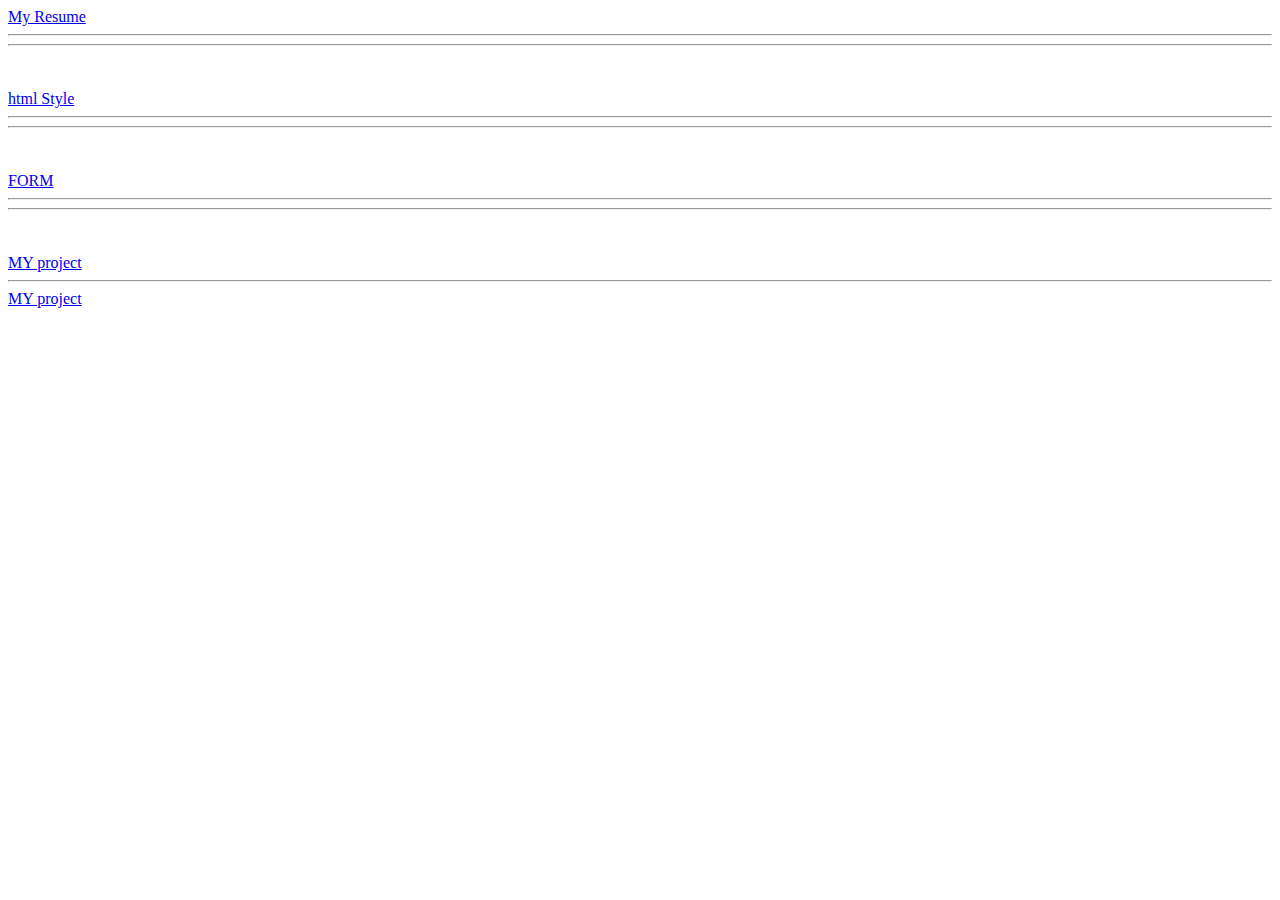
==== index.html @ 3c67371b "Add files via upload" ====
<!DOCTYPE html>
<html>

<body>

    <a href="./Resume2.html">My Resume</a>
    <hr>
    <hr>
    <br>
    <br>
    <a href="CssStyle.css">html Style</a>
    <hr>
    <hr>
    <br>
    <br>
    <a href="form.html">FORM </a>
    <hr>
    <hr>
    <br>
    <br>
    <a href="sk.html">MY project</a>
    <br>
    <hr>
    <a href="Resume2.html">MY project</a>
</body>
</html>
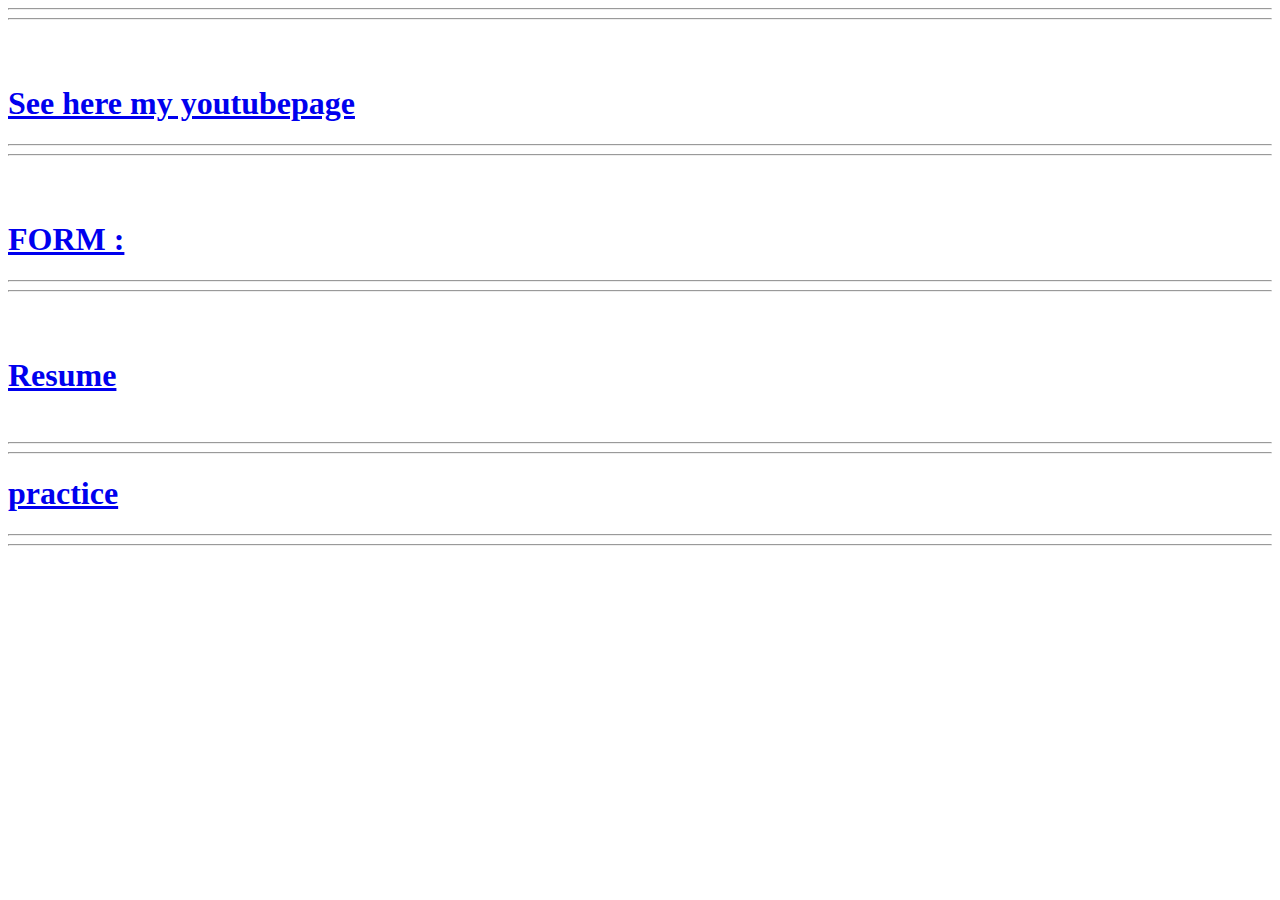
==== commit 60726819: "Add files via upload" ====
--- a/index.html
+++ b/index.html
@@ -1,26 +1,34 @@
 <!DOCTYPE html>
 <html>
+<head>
+    <link rel="stylesheet" href="./youtube.css">
+</head>
+<body style="background-image: url(https://img.freepik.com/free-photo/vivid-multicolored-background-abstraction_23-2147734143.jpg?size=626&ext=jpg&ga=GA1.1.1163391976.1706256617&semt=ais); background-position: center; background-repeat: no-repeat; background-size: cover;  ">
 
-<body>
-
-    <a href="./Resume2.html">My Resume</a>
+    
     <hr>
     <hr>
     <br>
     <br>
-    <a href="CssStyle.css">html Style</a>
+    <a href="./youtubepage.html"><h1>See here my youtubepage</h1></a>
     <hr>
     <hr>
     <br>
     <br>
-    <a href="form.html">FORM </a>
+    <a href="./formstart.html"><h1>FORM :</h1></a>
     <hr>
     <hr>
     <br>
     <br>
-    <a href="sk.html">MY project</a>
+        <a href="./Resume.html"> <h1>Resume</h1></a>
     <br>
+    <hr> 
     <hr>
-    <a href="Resume2.html">MY project</a>
+    <a href="./pratice.html"> <h1>practice</h1></a>
+    <hr>
+    <hr>
+    <br>
+   
+
 </body>
 </html>--- a/youtube.css
+++ b/youtube.css
@@ -0,0 +1,43 @@
+.cell{
+    background-color: rgb(49, 28, 28);
+    
+    font-weight: 900;
+    padding: 50px;
+   
+
+}
+.box2{
+    font-family: "Protest Strike", sans-serif;
+    font-weight: 400;
+    font-style: italic;
+    padding: 50px;
+    box-shadow: #E8C872;
+    
+    height: 1500px;
+  }
+  page{
+    background-color: #E8C872;
+    height:25cm;
+    width: 20cm;
+  }
+  .box4{
+  border-width: 2px;
+  border-color: black;
+  }
+  td,th,form{ 
+     border: black;
+     border-width: 20px;
+  }
+  .cellb{
+    background-color: crimson;
+    padding: 100px;
+    margin-left: 30px;
+  } 
+  #tbody{
+    padding: 50px;
+    margin: 50px;
+  }
+  .food{
+    background-color: aquamarine;
+    background-color: hotpink;
+  }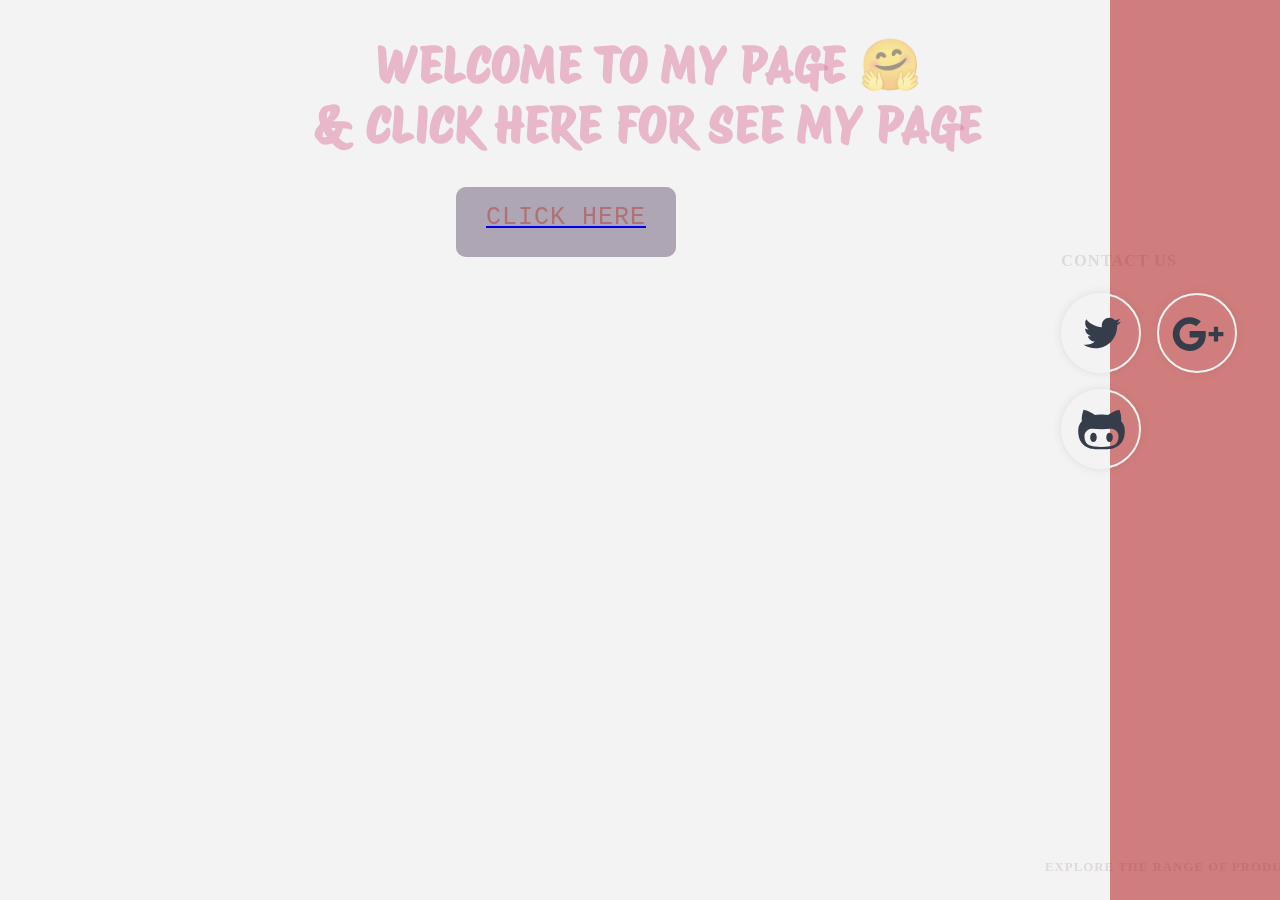
==== commit 7c2c1905: "Add files via upload" ====
--- a/index.html
+++ b/index.html
@@ -1,34 +1,266 @@
 <!DOCTYPE html>
 <html>
+
 <head>
-    <link rel="stylesheet" href="./youtube.css">
+    <!-- liks -->
+    <link rel="stylesheet" href="./index.css">
+    <!-- link of font -->
+    <link rel="preconnect" href="https://fonts.googleapis.com">
+    <link rel="preconnect" href="https://fonts.gstatic.com" crossorigin>
+    <link
+        href="https://fonts.googleapis.com/css2?family=Montserrat:ital,wght@0,100..900;1,100..900&family=Protest+Riot&family=Protest+Strike&display=swap"
+        rel="stylesheet">
+    <!-- link of meta tag -->
+    <meta name="viewport" content="width=device-width, initial-scale=1.0">
+    <style>
+        body {
+            margin-top: 0%;
+            height: 100%;
+            width: 100%;
+            background-position: center;
+            background-repeat: no-repeat;
+            background-size: cover;
+        }
+
+        img {
+            margin-left: 100%;
+            border-radius: 50%;
+
+
+        }
+
+        #background-video {
+            width: 100vw;
+            height: 100vh;
+            object-fit: cover;
+            position: fixed;
+            left: 0;
+            right: 0;
+            top: 0;
+            bottom: 0;
+            z-index: -1;
+        }
+
+        .button {
+            margin: 0;
+            cursor: cell;
+            font-family: "px-grotesk-regular";
+            font-size: 11px;
+            text-transform: uppercase;
+            letter-spacing: 1px;
+            background-color: rgba(175, 13, 13, 0.515);
+            color: rgba(90, 36, 36, 0.127);
+            display: -webkit-flex;
+            -webkit-align-items: center;
+            justify-content: center;
+            padding: 25px 32px;
+            -webkit-transition: .6s all cubic-bezier(1, 0, 0, 1);
+            width: 170px;
+            height: 100%;
+            white-space: nowrap;
+            bottom: 0;
+            right: 0px;
+            z-index: 100;
+            position: absolute;
+            display: flex;
+            align-items: flex-end;
+        }
+
+        /* ======= This is for button ======= */
+        .button:hover {
+            width: 20%;
+        }
+
+        /* ======= This is for html tag ======= */
+        html {
+            box-sizing: border-box;
+            background: #f3f3f3;
+        }
+
+        /* ====== box editing ====== */
+        *,
+        *:after,
+        *:before {
+            box-sizing: inherit;
+        }
+
+        /*  */
+        .clip {
+            border: 0;
+            clip: rect(0 0 0 0);
+            height: 1px;
+            margin: -1px;
+            overflow: hidden;
+            padding: 0;
+            position: absolute;
+            width: 1px;
+        }
+
+        /* ===== icon ===== */
+
+        .svg--icon {
+            width: 100%;
+            max-width: 5rem;
+            height: 100%;
+            max-height: 5rem;
+            display: block;
+            margin: 0 auto;
+            fill: currentColor
+        }
+
+        /* ====== Wrapper ====== */
+        .wrapper {
+            width: 100%;
+            height: 100vh;
+            
+            display: inline-block;
+            flex-direction: column;
+            justify-content: center;
+            align-items: center;
+            padding: 1rem;
+            margin-bottom: 40px;
+           
+            display: flex;
+        }
+
+        /* ====== Share ====== */
+        .share {
+            width: 5rem;
+            height: 5rem;
+            float: left;
+            margin: .5rem 1rem .5rem 0;
+            color: #353c4a;
+            border: .125rem solid #f3f3f3;
+            box-shadow: 0 0 8px 0 rgba(142, 73, 73, 0.15);
+            border-radius: 50%;
+            transition: 250ms;
+
+            &:last-child {
+                margin-right: 0
+            }
+
+            /* ===== hover section */
+            &:hover,
+            &:focus {
+                background: #f1f1f1c5;
+            }
+
+            /* focus */
+            &:focus {
+                outline-color: inherit;
+            }
+        }
+        
+        
+    </style>
+
 </head>
-<body style="background-image: url(https://img.freepik.com/free-photo/vivid-multicolored-background-abstraction_23-2147734143.jpg?size=626&ext=jpg&ga=GA1.1.1163391976.1706256617&semt=ais); background-position: center; background-repeat: no-repeat; background-size: cover;  ">
-
-    
-    <hr>
-    <hr>
-    <br>
-    <br>
-    <a href="./youtubepage.html"><h1>See here my youtubepage</h1></a>
-    <hr>
-    <hr>
-    <br>
-    <br>
-    <a href="./formstart.html"><h1>FORM :</h1></a>
-    <hr>
-    <hr>
-    <br>
-    <br>
-        <a href="./Resume.html"> <h1>Resume</h1></a>
-    <br>
-    <hr> 
-    <hr>
-    <a href="./pratice.html"> <h1>practice</h1></a>
-    <hr>
-    <hr>
-    <br>
-   
-
+<!-- body start -->
+
+<body>
+    <div>
+        <h1 class="word"> WELCOME TO MY PAGE 🤗 <br>& CLICK HERE FOR SEE MY PAGE</h1>
+        <a href="./homepage.html"> <button class="glow-on-hover"> CLICK HERE</button></a>
+
+
+
+    </div>
+    <div class="button">
+        <!-- <button class="button-ferro fill" role="button"> -->
+        <div>
+            <svg>
+
+                <symbol id="svg--twitter" viewbox="0 -7 15 30">
+                    <path
+                        d="M15.36 3.434c-0.542 0.241-1.124 0.402-1.735 0.476 0.624-0.374 1.103-0.966 1.328-1.67-0.583 0.346-1.23 0.598-1.917 0.733-0.551-0.587-1.336-0.954-2.205-0.954-1.668 0-3.020 1.352-3.020 3.019 0 0.237 0.026 0.467 0.078 0.688-2.51-0.126-4.735-1.328-6.224-3.155-0.261 0.446-0.41 0.965-0.41 1.518 0 1.048 0.534 1.972 1.344 2.514-0.495-0.016-0.961-0.151-1.368-0.378 0 0.013 0 0.025 0 0.038 0 1.463 1.042 2.683 2.422 2.962-0.253 0.069-0.52 0.106-0.796 0.106-0.194 0-0.383-0.018-0.568-0.054 0.384 1.2 1.5 2.073 2.821 2.097-1.034 0.81-2.335 1.293-3.75 1.293-0.244 0-0.484-0.014-0.72-0.042 1.336 0.857 2.923 1.357 4.63 1.357 5.554 0 8.592-4.602 8.592-8.593 0-0.13-0.002-0.261-0.009-0.39 0.59-0.426 1.102-0.958 1.507-1.563z" />
+                </symbol>
+
+                <symbol id="svg--google" viewbox="-13 -13 72 72">
+                    <path d="M48,22h-5v-5h-4v5h-5v4h5v5h4v-5h5 M16,21v6.24h8.72c-0.67,3.76-3.93,6.5-8.72,6.5c-5.28,0-9.57-4.47-9.57-9.75
+    s4.29-9.74,9.57-9.74c2.38,0,4.51,0.82,6.19,2.42v0.01l4.51-4.51C23.93,9.59,20.32,8,16,8C7.16,8,0,15.16,0,24s7.16,16,16,16
+    c9.24,0,15.36-6.5,15.36-15.64c0-1.17-0.11-2.29-0.31-3.36C31.05,21,16,21,16,21z" />
+                </symbol>
+
+                <symbol id="svg--facebook" viewbox="0 -7 16 30">
+                    <path
+                        d="M12 3.303h-2.285c-0.27 0-0.572 0.355-0.572 0.831v1.65h2.857v2.352h-2.857v7.064h-2.698v-7.063h-2.446v-2.353h2.446v-1.384c0-1.985 1.378-3.6 3.269-3.6h2.286v2.503z" />
+                </symbol>
+
+                <symbol id="svg--github" viewbox="-30 -30 150 150">
+                    <path d="M61.896,52.548c-3.59,0-6.502,4.026-6.502,8.996c0,4.971,2.912,8.999,6.502,8.999
+          c3.588,0,6.498-4.028,6.498-8.999C68.395,56.574,65.484,52.548,61.896,52.548z M84.527,29.132c0.74-1.826,0.777-12.201-3.17-22.132
+          c0,0-9.057,0.993-22.76,10.396c-2.872-0.793-7.736-1.19-12.597-1.19s-9.723,0.396-12.598,1.189C19.699,7.993,10.645,7,10.645,7
+          c-3.948,9.931-3.913,20.306-3.172,22.132C2.834,34.169,0,40.218,0,48.483c0,35.932,29.809,36.508,37.334,36.508
+          c1.703,0,5.088,0.004,8.666,0.009c3.578-0.005,6.965-0.009,8.666-0.009C62.191,84.991,92,84.415,92,48.483
+          C92,40.218,89.166,34.169,84.527,29.132z M46.141,80.574H45.86c-18.859,0-33.545-2.252-33.545-20.58
+          c0-4.389,1.549-8.465,5.229-11.847c6.141-5.636,16.527-2.651,28.316-2.651c0.045,0,0.093-0.001,0.141-0.003
+          c0.049,0.002,0.096,0.003,0.141,0.003c11.789,0,22.178-2.984,28.316,2.651c3.68,3.382,5.229,7.458,5.229,11.847
+          C79.686,78.322,65,80.574,46.141,80.574z M30.104,52.548c-3.588,0-6.498,4.026-6.498,8.996c0,4.971,2.91,8.999,6.498,8.999
+          c3.592,0,6.502-4.028,6.502-8.999C36.605,56.574,33.695,52.548,30.104,52.548z" />
+                </symbol>
+
+                <symbol xmlns="http://www.w3.org/2000/svg" id="svg--whatsapp" viewBox="0 0 16 16">
+                    <path
+                        d="M13.601 2.326A7.85 7.85 0 0 0 7.994 0C3.627 0 .068 3.558.064 7.926c0 1.399.366 2.76 1.057 3.965L0 16l4.204-1.102a7.9 7.9 0 0 0 3.79.965h.004c4.368 0 7.926-3.558 7.93-7.93A7.9 7.9 0 0 0 13.6 2.326zM7.994 14.521a6.6 6.6 0 0 1-3.356-.92l-.24-.144-2.494.654.666-2.433-.156-.251a6.56 6.56 0 0 1-1.007-3.505c0-3.626 2.957-6.584 6.591-6.584a6.56 6.56 0 0 1 4.66 1.931 6.56 6.56 0 0 1 1.928 4.66c-.004 3.639-2.961 6.592-6.592 6.592m3.615-4.934c-.197-.099-1.17-.578-1.353-.646-.182-.065-.315-.099-.445.099-.133.197-.513.646-.627.775-.114.133-.232.148-.43.05-.197-.1-.836-.308-1.592-.985-.59-.525-.985-1.175-1.103-1.372-.114-.198-.011-.304.088-.403.087-.088.197-.232.296-.346.1-.114.133-.198.198-.33.065-.134.034-.248-.015-.347-.05-.099-.445-1.076-.612-1.47-.16-.389-.323-.335-.445-.34-.114-.007-.247-.007-.38-.007a.73.73 0 0 0-.529.247c-.182.198-.691.677-.691 1.654s.71 1.916.81 2.049c.098.133 1.394 2.132 3.383 2.992.47.205.84.326 1.129.418.475.152.904.129 1.246.08.38-.058 1.171-.48 1.338-.943.164-.464.164-.86.114-.943-.049-.084-.182-.133-.38-.232" />
+                </symbol>
+
+                <symbol xmlns="http://www.w3.org/2000/svg" id="svg--linkedin" viewBox="0 0 16 16">
+                    <path
+                        d="M0 1.146C0 .513.526 0 1.175 0h13.65C15.474 0 16 .513 16 1.146v13.708c0 .633-.526 1.146-1.175 1.146H1.175C.526 16 0 15.487 0 14.854zm4.943 12.248V6.169H2.542v7.225zm-1.2-8.212c.837 0 1.358-.554 1.358-1.248-.015-.709-.52-1.248-1.342-1.248S2.4 3.226 2.4 3.934c0 .694.521 1.248 1.327 1.248zm4.908 8.212V9.359c0-.216.016-.432.08-.586.173-.431.568-.878 1.232-.878.869 0 1.216.662 1.216 1.634v3.865h2.401V9.25c0-2.22-1.184-3.252-2.764-3.252-1.274 0-1.845.7-2.165 1.193v.025h-.016l.016-.025V6.169h-2.4c.03.678 0 7.225 0 7.225z" />
+                </symbol>
+
+            </svg>
+
+            <div class="wrapper">
+                <div class="connect">
+                    <h2 class="header">Contact Us</h2>
+                    <a href="https://twitter.com/i/flow/login?redirect_after_login=%2FEnjoyProgra"
+                        class="share twitter">
+                        <svg role="presentation" class="svg--icon">
+                            <use xlink:href="#svg--twitter" />
+                        </svg>
+                        <span class="clip">TWITTER</span>
+                    </a>
+
+                    <a href="https://www.linkedin.com/in/shubham-kakde-a291892a9/" rel="author" class="share google">
+                        <svg role="presentation" class="svg--icon">
+                            <use xlink:href="#svg--google" />
+                            <span class="clip">GOOGLE +</span>
+                        </svg>
+                    </a>
+
+
+
+                    <a href="https://github.com/ShubhamFullstackDevelloper/ShubhamFullstackDevelloper"
+                        class="share github">
+                        <svg role="presentation" class="svg--icon">
+                            <use xlink:href="#svg--github" />
+                            <span class="clip">GITHUB</span>
+                        </svg>
+                    </a>
+
+
+                </div>
+            </div>
+
+            <h3 style="transform: matrix(1, 0, 0, 1, 0, 12.6406);">explore the range of products</h3>
+        </div>
+        <span style="transform: matrix(1, 0, 0, 1, -225, 0);">
+            <svg viewBox="0 0 153 52.3">
+                <g>
+                    <path
+                        d="M153,26.15a1.49,1.49,0,0,0-.54-1.15h0l-30-25-1.92,2.3,26.82,22.35H1.5a1.5,1.5,0,1,0,0,3H147.36L120.54,50l1.92,2.3,30-25h0A1.49,1.49,0,0,0,153,26.15Z">
+                    </path>
+                </g>
+            </svg>
+        </span>
+        <!-- </button> -->
+    </div>
+    <video id="background-video" autoplay loop muted poster="./Skype_Video.mp4">
+        <source
+            src="https://player.vimeo.com/progressive_redirect/playback/368740653/rendition/360p/file.mp4?loc=external&oauth2_token_id=1747418641&signature=78b6c271ab1d2764c204d7a0e64e294261cb898a9c11db0a2ee1ca33670fc4ec"
+            type="video/mp4">
+    </video>
 </body>
+
 </html>--- a/index.css
+++ b/index.css
@@ -0,0 +1,274 @@
+.main-contaianer {
+    background-color: #D04848;
+    height: 100%;
+    width: 100%;
+    display: block;
+}
+
+.box-one {
+    display: flex;
+    flex-direction: row;
+    justify-content: center;
+    color: #FDE767;
+
+}
+
+.protest-riot-regular {
+    font-family: "Protest Riot", sans-serif;
+    background-color: gray;
+    border-style: dashed;
+    border-width: 2%;
+}
+
+.cell-one {
+    background-repeat: no-repeat;
+    background-size: cover;
+    background-position: center;
+    width: 100%;
+    height: 100%;
+}
+
+.cell-two {
+    text-align: right;
+}
+
+.intro {
+    background-color: #E493B3;
+
+}
+
+.image {
+    border-radius: 50px;
+    border-color: black;
+    height: 2%;
+    width: 2%;
+}
+
+.main-ele {
+    display: grid;
+    background-color: aqua;
+    grid-template-columns: 1fr 1fr 1fr;
+
+
+    height: 45vw;
+    width: 100vw;
+}
+
+.frist-ele {
+    background-color: #B7C9F2;
+    text-align: center;
+    font-size: xx-large;
+    color: #FDE767;
+
+    height: 90%;
+    width: 90%;
+}
+
+.sec-ele {
+    background-color: #B7C9F2;
+    display: grid;
+    grid-template-rows: 1fr 1fr 1fr;
+    text-align: center;
+    font-size: xx-large;
+    color: #FDE767;
+    height: 90%;
+    width: 90%;
+}
+
+.third-ele {
+
+    display: grid;
+    grid-template-rows: 1fr 1fr 1fr;
+    text-align: center;
+    font-size: xx-large;
+    color: #FDE767;
+    height: 90%;
+    width: 90%;
+}
+
+.image-one {
+    height: 100px;
+    width: 100px;
+    border-radius: 50%;
+}
+
+.word {
+    font-size: 50px;
+    font-family: "Protest Riot", sans-serif;
+    color: #dc759c79;
+    text-align: center;
+    
+
+}
+button {
+
+    margin: 0;
+    cursor: cell;
+    font-family: "px-grotesk-regular";
+    font-size: 11px;
+    text-transform: uppercase;
+    letter-spacing: 1px;
+    background-color: rgba(3, 2, 2, 0.745);
+    color: #ad5151a0;
+    display: -webkit-flex;
+    -webkit-align-items: center;
+    justify-content: center;
+    padding: 25px 32px;
+    -webkit-transition: .6s all cubic-bezier(1, 0, 0, 1);
+    width: 170px;
+    height: 100%;
+    white-space: nowrap;
+    bottom: 0;
+    right: 0px;
+    z-index: 100;
+    position: absolute;
+    display: flex;
+    align-items: flex-end;
+}
+.glow-on-hover {
+    width: 220px;
+    height: 70px;
+    border: none;
+    outline: none;
+
+    margin-left: 35%;
+    background:rgba(255, 0, 0, 0.459);
+    cursor: pointer;
+    position: relative;
+    z-index: 0;
+    border-radius: 10px;
+    font-size: 25px;
+    font-family: 'Courier New', Courier, monospace;
+    /* box-shadow: 10px 10px; */
+}
+
+.glow-on-hover:before {
+    content: '';
+    background: linear-gradient(45deg, #ff0000, #ff7300, #fffb00, #48ff00, #00ffd5, #002bff, #7a00ff, #ff00c8, #ff0000);
+    position: absolute;
+    top: -2px;
+    left: -2px;
+
+    font-size: 20px;
+    font-family: 'Courier New', Courier, monospace;
+    background-size: 400%;
+    z-index: -1;
+    filter: blur(5px);
+    width: calc(100% + 4px);
+    height: calc(100% + 4px);
+    animation: glowing 20s linear infinite;
+    opacity: 0;
+    transition: opacity .3s ease-in-out;
+    border-radius: 10px;
+
+}
+
+.glow-on-hover:active {
+    color: #67c6e394
+}
+
+.glow-on-hover:active:after {
+    background: transparent;
+}
+
+.glow-on-hover:hover:before {
+    opacity: 1;
+}
+
+.glow-on-hover:after {
+    z-index: -1;
+    content: '';
+    position: absolute;
+    width: 100%;
+    height: 100%;
+    background: #67c6e383;
+    left: 0;
+    top: 0;
+    border-radius: 10px;
+}
+
+@keyframes glowing {
+    0% {
+        background-position: 0 0;
+    }
+
+    50% {
+        background-position: 400% 0;
+    }
+
+    100% {
+        background-position: 0 0;
+    }
+}
+
+
+
+
+/* media tag */
+@media(min-width:1024px) {
+    .main-contaianer {
+        display: flex;
+        flex-direction: row;
+        justify-content: center;
+        align-items: center;
+    }
+}
+
+@media(min-width:768px) and (max-width:1023) {
+    .main-contaianer {
+        display: flex;
+        flex-direction: row-reverse;
+        justify-content: flex-end;
+        align-items: flex-end;
+    }
+}
+
+@media(min-width:767px) {
+    .main-contaianer {
+        background-color: #D04848;
+        height: 100%;
+        width: 100%;
+        display: block;
+    }
+
+    .box-one {
+        display: flex;
+        flex-direction: row;
+        justify-content: center;
+        color: #FDE767;
+
+    }
+
+    .frist-ele {
+        background-color: #B7C9F2;
+        text-align: center;
+        font-size: xx-large;
+        color: #FDE767;
+
+        height: 90%;
+        width: 90%;
+    }
+
+    .sec-ele {
+        background-color: #B7C9F2;
+        display: grid;
+        grid-template-rows: 1fr 1fr 1fr;
+        text-align: center;
+        font-size: xx-large;
+        color: #FDE767;
+        height: 90%;
+        width: 90%;
+    }
+
+    .third-ele {
+
+        display: grid;
+        grid-template-rows: 1fr 1fr 1fr;
+        text-align: center;
+        font-size: xx-large;
+        color: #FDE767;
+        height: 90%;
+        width: 90%;
+    }
+
+}